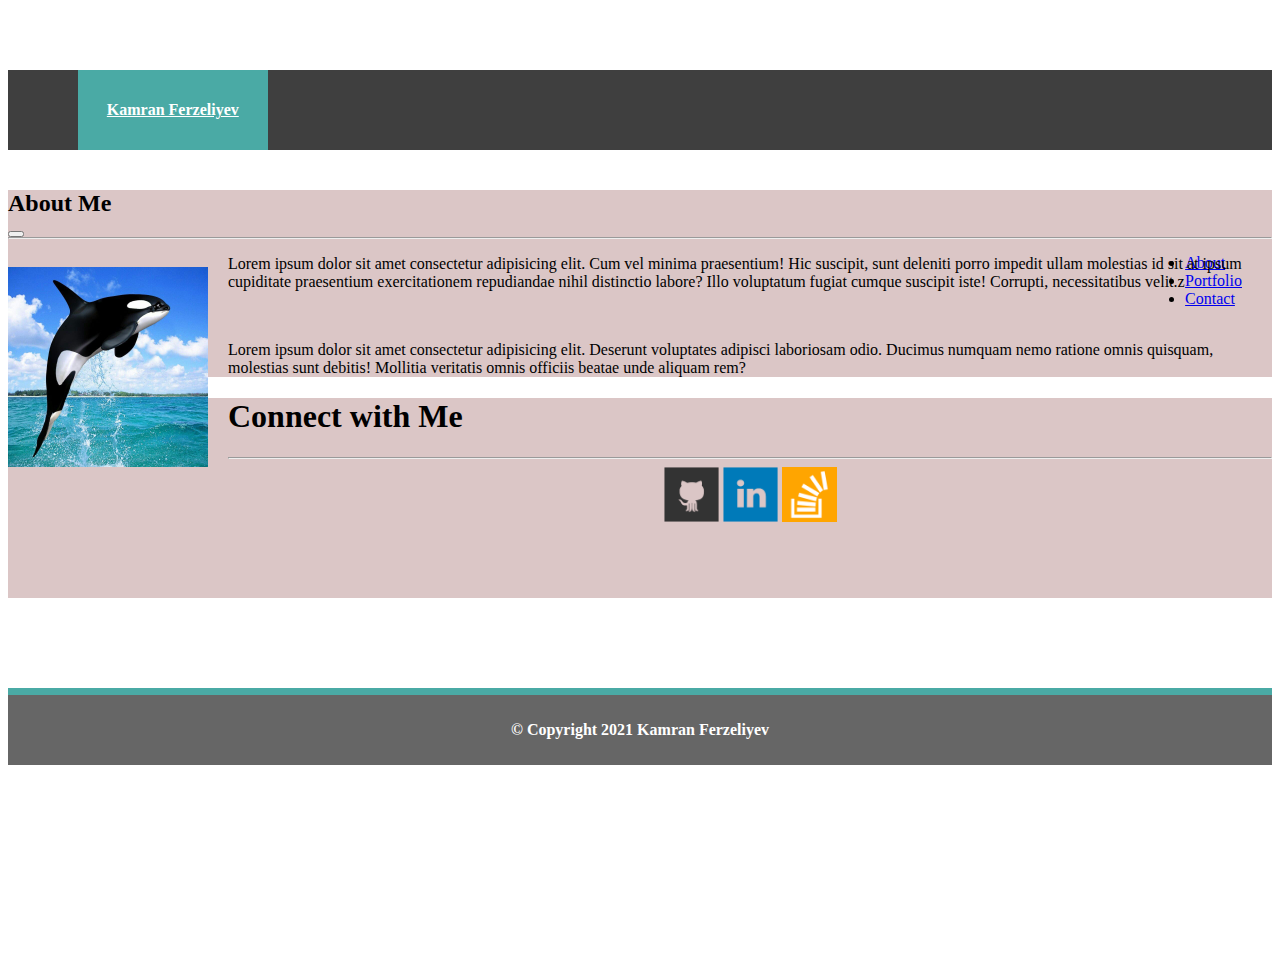
==== index.html @ 62855ac8 "bootstrap" ====
<!DOCTYPE html>
<html lang="en">
<head>
    <meta charset="UTF-8">
    <meta http-equiv="X-UA-Compatible" content="IE=edge">
    <meta name="viewport" content="width=device-width, initial-scale=1.0">
    <title>Document</title>
    <!-- CSS only -->
    <link rel="stylesheet" href="style.css">
<link href="https://cdn.jsdelivr.net/npm/bootstrap@5.0.0-beta3/dist/css/bootstrap.min.css" rel="stylesheet" integrity="sha384-eOJMYsd53ii+scO/bJGFsiCZc+5NDVN2yr8+0RDqr0Ql0h+rP48ckxlpbzKgwra6" crossorigin="anonymous">
</head>
<body>
  <nav class="navbar navbar-expand-lg navbar-light bg-light">
    <div class="container-fluid">
      <a class="navbar-brand" href="#" style="color: white;">Kamran Ferzeliyev</a>
      <button class="navbar-toggler" type="button" data-bs-toggle="collapse" data-bs-target="#navbarNav" aria-controls="navbarNav" aria-expanded="false" aria-label="Toggle navigation">
        <span class="navbar-toggler-icon"></span>
      </button>
      <div class="collapse navbar-collapse" id="navbarNav">
        <ul class="navbar-nav">
          <li class="nav-item">
            <a class="nav-link" href="index.html">About</a>
          </li>
          <li class="nav-item">
            <a class="nav-link" href="portfolio.html">Portfolio</a>
          </li>
          <li class="nav-item">
            <a class="nav-link" href="contact.html" tabindex="-1" aria-disabled="true">Contact</a>
          </li>
        </ul>
      </div>
    </div>
  </nav>

    
      <div class="container" id="con">
        <div class="row">
          <div class="col-md-7">
            <article class="about-header">
              <h2>About Me</h2>
              <hr class="about">
              <img src="./photos/1.jpg" width="200px" class="about-image"  alt="">
              <p>Lorem ipsum dolor sit amet consectetur adipisicing elit. Cum vel minima praesentium! Hic suscipit, sunt deleniti porro impedit ullam molestias id sit at ipsum cupiditate praesentium exercitationem repudiandae nihil distinctio labore? Illo voluptatum fugiat cumque suscipit iste! Corrupti, necessitatibus velit.z</p>
              <br>
              <p>Lorem ipsum dolor sit amet consectetur adipisicing elit. Deserunt voluptates adipisci laboriosam odio. Ducimus numquam nemo ratione omnis quisquam, molestias sunt debitis! Mollitia veritatis omnis officiis beatae unde aliquam rem?</p>
            </article>
          </div>
          <div class="col-md-4 offset-1">
            <div class="connect">
              <h1 class="connect-with-me">Connect with Me</h1>
            </div>
            <hr id="connect">
            <div class="image-connect-with-me">
              <img src="./photos/github-128.png" alt="" class="connect-photo">
              <img src="./photos/linkedin-128.png" alt="" class="connect-photo">
              <img src="./photos/stackoverflow-128.png" alt="" class="connect-photo">
            </div>
          </div>
        </div>
        </div>
  
  
  <footer class="footer">
    <p class="footer-p">
      &copy; Copyright 2021 Kamran Ferzeliyev
    </p>
  </footer>
  
  
      

    <!-- JavaScript Bundle with Popper -->
<script src="https://cdn.jsdelivr.net/npm/bootstrap@5.0.0-beta3/dist/js/bootstrap.bundle.min.js" integrity="sha384-JEW9xMcG8R+pH31jmWH6WWP0WintQrMb4s7ZOdauHnUtxwoG2vI5DkLtS3qm9Ekf" crossorigin="anonymous"></script>
</body>
</html>
---- style.css ----
body{
    height: 100vh;

}


.container-fluid{
    background-color: rgb(63, 63, 63);
    margin-top: 0;
    height: 80px;
    margin-bottom: 40px;
    
}
#navbarNav{
    display: flex;
    justify-content: flex-end;
    margin-right: 30px;
}

.navbar-brand{
    background-color: #4aaaa5;
    height: 100%;
    margin: 70px;
    font-weight: 600;
    display: flex;
    align-items: center;
    width: 15%;
    justify-content: center;
}
.col-md-7{
    background-color: rgb(219, 198, 198);
    margin-left: 0;

}


.about-image{
    float: left;
    width: 200px;
    height: 200px;
    margin-top: 20px;
    margin-right: 20px;
}

article p:nth-child(2){
    margin: 0 0 30px;
}

.col-md-4{
    background-color: rgb(219, 198, 198);
    height: 200px;
    
 
}

.image-connect-with-me{
    
    text-align: center;
}

.connect-photo{
    width: 55px;
}

footer{
    background-color: #666;
    border-top: 7px solid #4aaaa5;
    height: 70px;
    margin-top: 90px;
    display: flex;
    align-items: center;
    justify-content: center;
}

.footer-p{
    color: white;
    font-weight: 600;
}
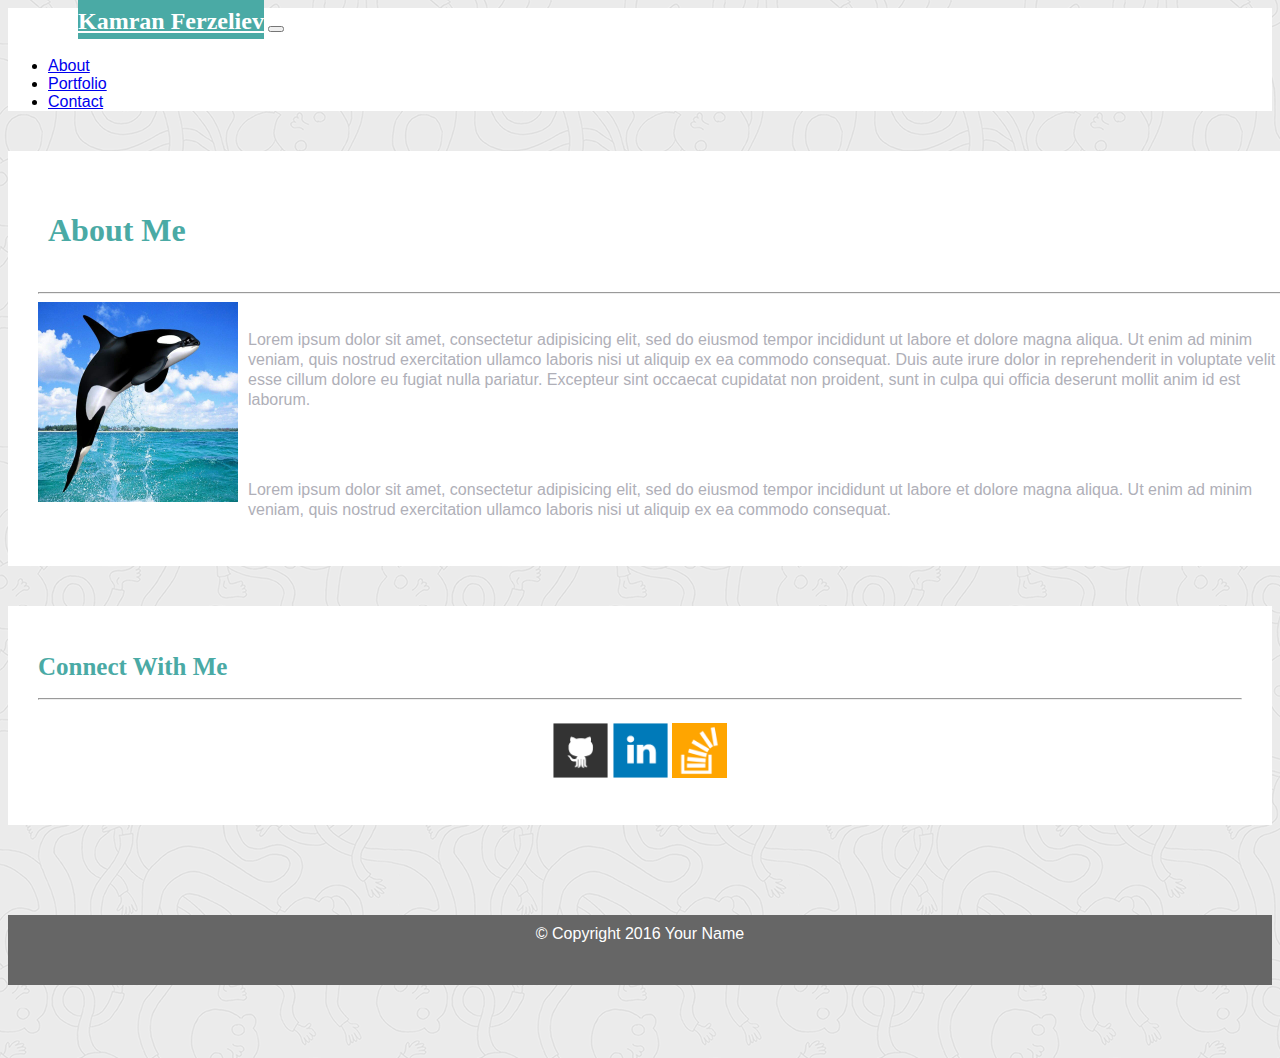
==== commit 09a80082: "Hw-bootstrap" ====
--- a/index.html
+++ b/index.html
@@ -10,66 +10,69 @@
 <link href="https://cdn.jsdelivr.net/npm/bootstrap@5.0.0-beta3/dist/css/bootstrap.min.css" rel="stylesheet" integrity="sha384-eOJMYsd53ii+scO/bJGFsiCZc+5NDVN2yr8+0RDqr0Ql0h+rP48ckxlpbzKgwra6" crossorigin="anonymous">
 </head>
 <body>
-  <nav class="navbar navbar-expand-lg navbar-light bg-light">
-    <div class="container-fluid">
-      <a class="navbar-brand" href="#" style="color: white;">Kamran Ferzeliyev</a>
-      <button class="navbar-toggler" type="button" data-bs-toggle="collapse" data-bs-target="#navbarNav" aria-controls="navbarNav" aria-expanded="false" aria-label="Toggle navigation">
-        <span class="navbar-toggler-icon"></span>
-      </button>
-      <div class="collapse navbar-collapse" id="navbarNav">
-        <ul class="navbar-nav">
-          <li class="nav-item">
-            <a class="nav-link" href="index.html">About</a>
-          </li>
-          <li class="nav-item">
-            <a class="nav-link" href="portfolio.html">Portfolio</a>
-          </li>
-          <li class="nav-item">
-            <a class="nav-link" href="contact.html" tabindex="-1" aria-disabled="true">Contact</a>
-          </li>
-        </ul>
-      </div>
-    </div>
-  </nav>
-
-    
-      <div class="container" id="con">
-        <div class="row">
-          <div class="col-md-7">
-            <article class="about-header">
-              <h2>About Me</h2>
-              <hr class="about">
-              <img src="./photos/1.jpg" width="200px" class="about-image"  alt="">
-              <p>Lorem ipsum dolor sit amet consectetur adipisicing elit. Cum vel minima praesentium! Hic suscipit, sunt deleniti porro impedit ullam molestias id sit at ipsum cupiditate praesentium exercitationem repudiandae nihil distinctio labore? Illo voluptatum fugiat cumque suscipit iste! Corrupti, necessitatibus velit.z</p>
-              <br>
-              <p>Lorem ipsum dolor sit amet consectetur adipisicing elit. Deserunt voluptates adipisci laboriosam odio. Ducimus numquam nemo ratione omnis quisquam, molestias sunt debitis! Mollitia veritatis omnis officiis beatae unde aliquam rem?</p>
-            </article>
-          </div>
-          <div class="col-md-4 offset-1">
-            <div class="connect">
-              <h1 class="connect-with-me">Connect with Me</h1>
-            </div>
-            <hr id="connect">
-            <div class="image-connect-with-me">
-              <img src="./photos/github-128.png" alt="" class="connect-photo">
-              <img src="./photos/linkedin-128.png" alt="" class="connect-photo">
-              <img src="./photos/stackoverflow-128.png" alt="" class="connect-photo">
-            </div>
+    <nav class="navbar navbar-expand-lg navbar-light bg-light">
+        <div class="container-fluid navbar-custom">
+          <a class="navbar-brand" id="logo" href="#">Kamran Ferzeliev</a>
+          <button class="navbar-toggler" type="button" data-bs-toggle="collapse" data-bs-target="#navbarNav" aria-controls="navbarNav" aria-expanded="false" aria-label="Toggle navigation">
+            <span class="navbar-toggler-icon"></span>
+          </button>
+          <div class="collapse navbar-collapse" id="navbarNav">
+            <ul class="navbar-nav navbar-right">
+              <li class="nav-item">
+                <a class="nav-link active" aria-current="page" href="#">About</a>
+              </li>
+              <li class="nav-item">
+                <a class="nav-link" href="portfolio.html">Portfolio</a>
+              </li>
+              <li class="nav-item">
+                <a class="nav-link" href="contact.html">Contact</a>
+              </li>
+            </ul>
           </div>
         </div>
+      </nav>
+
+      <div class="wrap">
+        <div class="container">
+          <section class="row">
+            <div class="col-md-8">
+              <article class="about-me-content">
+                <h1 class="about-me-header">About Me</h1>
+                <hr class="about-me-hr"/>
+                <img src="./photos/1.jpg" alt="" id="nate-image"/> 
+                <p>Lorem ipsum dolor sit amet, consectetur adipisicing elit, sed do eiusmod tempor incididunt ut labore et dolore magna aliqua. Ut enim ad minim veniam, quis nostrud exercitation ullamco laboris nisi ut aliquip ex ea commodo consequat. Duis aute irure dolor in reprehenderit in voluptate velit esse cillum dolore eu fugiat nulla pariatur. Excepteur sint occaecat cupidatat non proident, sunt in culpa qui officia deserunt mollit anim id est laborum.</p>
+                <br />
+                <p>Lorem ipsum dolor sit amet, consectetur adipisicing elit, sed do eiusmod tempor incididunt ut labore et dolore magna aliqua. Ut enim ad minim veniam, quis nostrud exercitation ullamco laboris nisi ut aliquip ex ea commodo consequat.</p>
+              </article>
+            </div>
+            <div class="col-md-4">
+  
+              <!-- Start of Connect With Me Area -->
+              <section id="connect-with-me-area">
+                <div class="connect-with-me-content">
+                  <h1 class="connect-with-me-header">Connect With Me</h1>
+                  <hr />
+                  <div id="images">
+                    <img src="./photos/github-128.png" alt="" class="connect-with-me-photo">
+                    <img src="./photos/linkedin-128.png" alt="" class="connect-with-me-photo">
+                    <img src="./photos/stackoverflow-128.png" alt="" class="connect-with-me-photo">
+                  </div>
+                </div>
+              </section>
+              <!-- End of the Connect With Me Area -->
+              
+            </div>
+          </section>
         </div>
+      </div>
+      <footer>
+        <div class="container">
+          &copy; Copyright 2016 Your Name
+        </div>
+      </footer>
   
-  
-  <footer class="footer">
-    <p class="footer-p">
-      &copy; Copyright 2021 Kamran Ferzeliyev
-    </p>
-  </footer>
-  
-  
-      
 
-    <!-- JavaScript Bundle with Popper -->
-<script src="https://cdn.jsdelivr.net/npm/bootstrap@5.0.0-beta3/dist/js/bootstrap.bundle.min.js" integrity="sha384-JEW9xMcG8R+pH31jmWH6WWP0WintQrMb4s7ZOdauHnUtxwoG2vI5DkLtS3qm9Ekf" crossorigin="anonymous"></script>
+<!-- JavaScript Bundle with Popper -->
+<script src="https://cdn.jsdelivr.net/npm/bootstrap@5.0.0-beta3/dist/js/bootstrap.bundle.min.js" integrity="sha384-JEW9xMcG8R+pH31jmWH6WWP0WintQrMb4s7ZOdauHnUtxwoG2vI5DkLtS3qm9Ekf" crossorigin="anonymous"></script>      
 </body>
 </html>--- a/style.css
+++ b/style.css
@@ -1,78 +1,97 @@
 body{
-    height: 100vh;
-
+    margin-bottom: 150px;
+    font-family: Arial, "Helvetica Neue", Helvetica, sans-serif;
+    background-image: url("./photos/ignasi_pattern_s.png");
+    height: 100vh; 
 }
 
 
-.container-fluid{
-    background-color: rgb(63, 63, 63);
-    margin-top: 0;
-    height: 80px;
-    margin-bottom: 40px;
-    
+.navbar-custom{
+    background-color: white;
 }
+#logo{
+    height: 70px;
+    background-color: #4aaaa5;
+    padding-top: 18px;
+    font-size: 24px;
+    font-weight: bold;
+    color: #fff;
+    padding-bottom: 5px;
+    margin-left: 70px;
+  font-family: Georgia, Times, "Times New Roman", serif;
+}
+
 #navbarNav{
-    display: flex;
     justify-content: flex-end;
     margin-right: 30px;
 }
 
-.navbar-brand{
-    background-color: #4aaaa5;
-    height: 100%;
-    margin: 70px;
-    font-weight: 600;
-    display: flex;
-    align-items: center;
-    width: 15%;
-    justify-content: center;
+.navbar-right{
+    padding-top: 6px;
+    padding-right: 20px;
+    font-family: Arial;
+    font-weight: lighter;
 }
-.col-md-7{
-    background-color: rgb(219, 198, 198);
-    margin-left: 0;
+/*------*/
 
+.about-me-content{
+    padding: 30px;
+    margin-top: 40px;
+    background-color: #fff;
+    width: 100%;
 }
 
+.about-me-header{
+    padding: 10px;
+    color: #4aaaa5;
+    font-family: Georgia, Times, "Times New Roman", serif;
+    font-weight: 600;
+    margin-bottom: 33px;
+}
 
-.about-image{
+#nate-image{
     float: left;
     width: 200px;
     height: 200px;
-    margin-top: 20px;
-    margin-right: 20px;
+    margin-right: 10px;
 }
 
-article p:nth-child(2){
-    margin: 0 0 30px;
+.about-me-content p{
+    font-size: 16px;
+    padding-top: 20px;
+    line-height: 20px;
+    color: rgb(175, 175, 184);
 }
 
-.col-md-4{
-    background-color: rgb(219, 198, 198);
-    height: 200px;
-    
- 
+#connect-with-me-area{
+    background-color: #fff;
+    padding: 30px 30px 43px;
+    margin-top: 40px;
+}
+.connect-with-me-header{
+    font-size: 25px;
+    font-family: Georgia, Times, "Times New Roman", serif;
+    color: #4aaaa5;
+    font-weight: 600;
 }
 
-.image-connect-with-me{
-    
+#images{
     text-align: center;
+   padding-top: 15px;
 }
 
-.connect-photo{
+#images img{
     width: 55px;
+    height: 55px;
 }
 
 footer{
-    background-color: #666;
-    border-top: 7px solid #4aaaa5;
-    height: 70px;
-    margin-top: 90px;
-    display: flex;
-    align-items: center;
-    justify-content: center;
+  width: 100%;
+  height: 60px;
+  margin-top: 90px;
+  background-color: #666;
+  margin-bottom: 0px;
+  color: white;
+  text-align: center;
+padding-top: 10px;
 }
-
-.footer-p{
-    color: white;
-    font-weight: 600;
-}